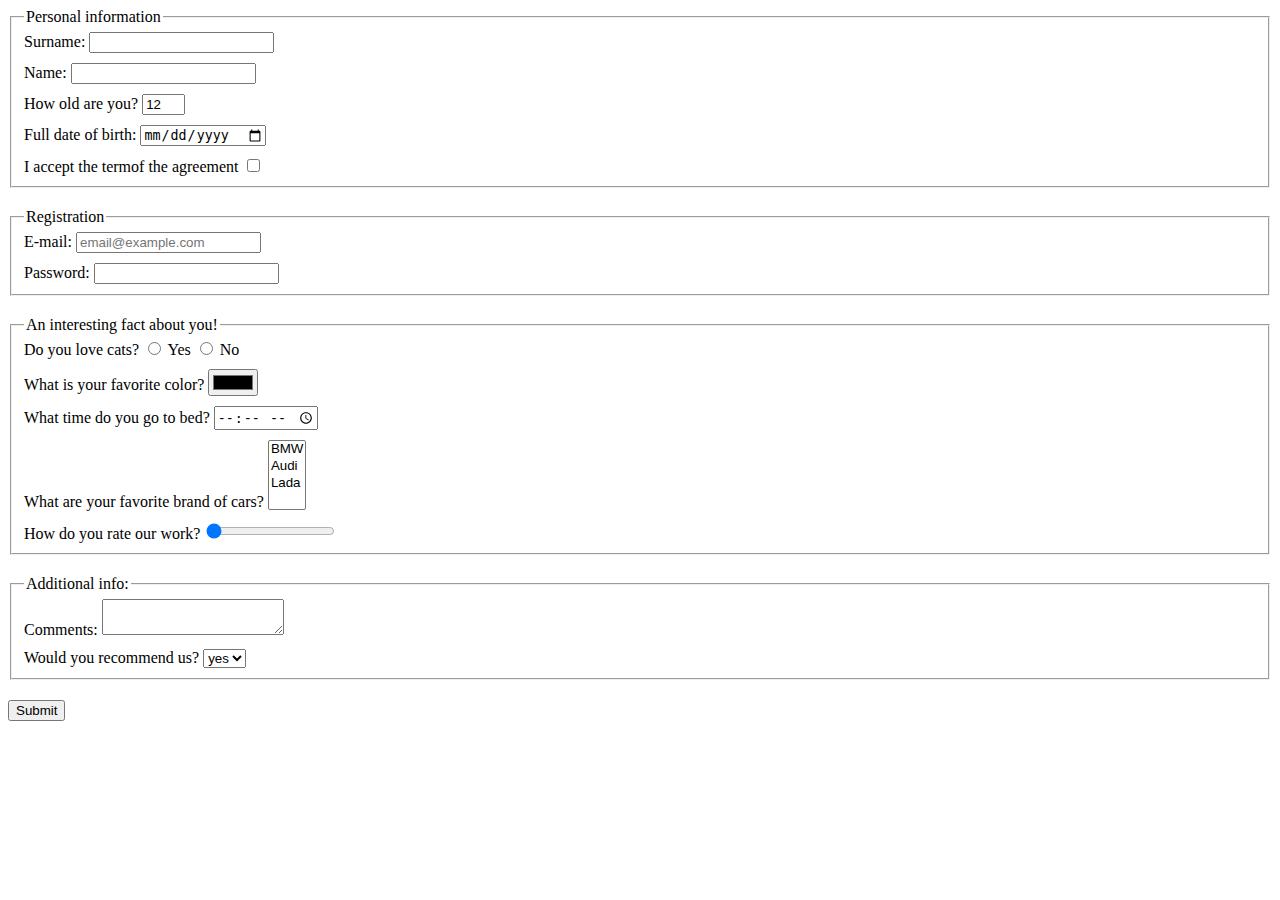
==== index.html @ 094cff1d "Тесты пройдены" ====
<!doctype html>
<html lang="en">
<head>
  <meta charset="UTF-8">
  <meta name="viewport"
        content="width=device-width, user-scalable=no, initial-scale=1.0, maximum-scale=1.0, minimum-scale=1.0">
  <meta http-equiv="X-UA-Compatible" content="ie=edge">
  <title>HTML Form</title>
  <link rel="stylesheet" href="./style.css">
</head>
<body>
  <form action="https://mate-academy-form-lesson.herokuapp.com/create-application" method="post">
    <fieldset>
      <legend>Personal information</legend>
      <label>
        Surname:
        <input type="text" name="Surname" maxlength="10" minlength="2" required autocomplete="off">
      </label>
      <br>
      <label>
        Name:
        <input type="text" name="Name" maxlength="10" minlength="2" required autocomplete="off">
      </label>
      <br>
      <label>
        How old are you?
        <input type="namber" value="12" min="6" max="100" name="age" class="size-input-age">
      </label>
      <br>
      <label>
        Full date of birth:
        <input type="date" name="Full date of birth" value="">
      </label>
      <br>
      <label>
        I accept the termof the agreement
        <input type="checkbox">
      </label>
    </fieldset>
    <fieldset>
      <legend>
        Registration
      </legend>
      <label>
        E-mail:
        <input type="email" name="email" maxlength="35" required placeholder="email@example.com">
      </label>
      <br>
      <label>
        Password:
        <input type="password" minlength="6" required name="password">
      </label>
    </fieldset>
    <fieldset>
      <legend>
        An interesting fact about you!
      </legend>
      <div class="block-radio-cats">
        Do you love cats?
        <label>
          <input type="radio" name="Yes">
          Yes
        </label>
        <label>
          <input type="radio" name="No">
          No
        </label>
      </div>
      <label>
        What is your favorite color?
        <input type="color" name="color" value="#000">
      </label>
      <br>
      <label>
        What time do you go to bed?
        <input type="time" name="sleep time" required>
      </label>
      <br>
      <label>
        What are your favorite brand of cars?
        <select name="cars" multiple>
          <option value="BMW">BMW</option>
          <option value="Audi">Audi</option>
          <option value="Lada">Lada</option>
        </select>
      </label>
      <br>
      <label>
        How do you rate our work?
        <input type="range" name="rate our work" min="0" max="100" value="0">
      </label>
    </fieldset>
    <fieldset>
      <legend>Additional info:</legend>
      <label>
        Comments:
        <textarea name="comments"></textarea>
      </label>
      <br>
      <label>
        Would you recommend us?
        <select name="recomend">
          <option value="Yes">yes</option>
          <option value="No">no</option>
        </select>
      </label>
    </fieldset>
    <button type="submit" name="Submit" onsubmit="onSubmit()">Submit</button>
  </form>
  <script type="text/javascript" src="./main.js"></script>
</body>
</html>
---- style.css ----
fieldset {
  margin-bottom: 20px;
}

label {
  display: inline-block;
  margin-bottom: 10px;
}

.size-input-age {
  width: 35px;
}

fieldset label:last-child {
  margin-bottom: 0;
}
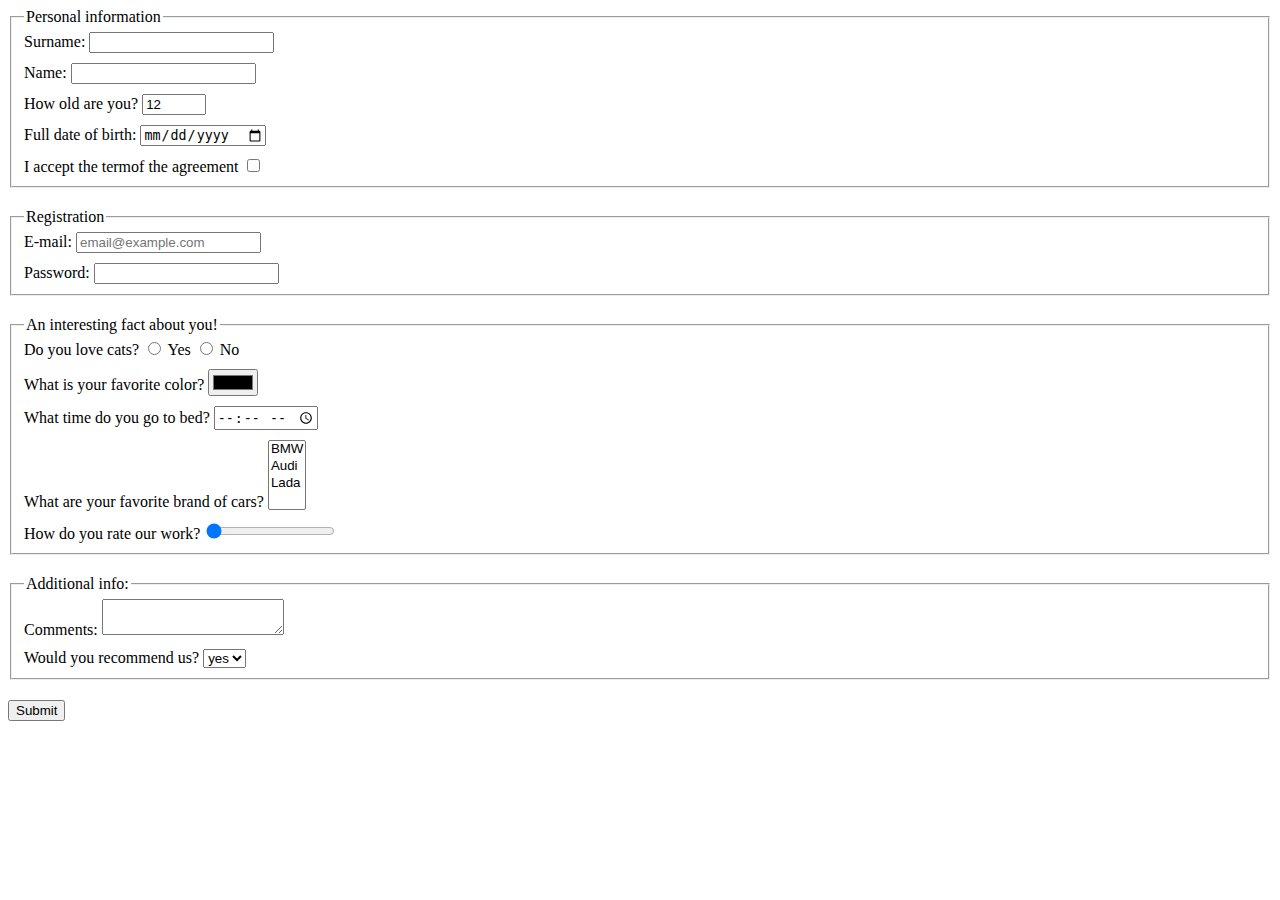
==== commit 9c84cdf1: "fixed" ====
--- a/index.html
+++ b/index.html
@@ -24,7 +24,7 @@
       <br>
       <label>
         How old are you?
-        <input type="namber" value="12" min="6" max="100" name="age" class="size-input-age">
+        <input type="number" value="12" min="6" max="100" name="age" class="size-input-age">
       </label>
       <br>
       <label>
@@ -34,7 +34,7 @@
       <br>
       <label>
         I accept the termof the agreement
-        <input type="checkbox">
+        <input type="checkbox" name="Accept the termof the agreement">
       </label>
     </fieldset>
     <fieldset>
@@ -58,11 +58,11 @@
       <div class="block-radio-cats">
         Do you love cats?
         <label>
-          <input type="radio" name="Yes">
+          <input type="radio" name="love cats" value="yes">
           Yes
         </label>
         <label>
-          <input type="radio" name="No">
+          <input type="radio" name="love cats" value="No">
           No
         </label>
       </div>
--- a/style.css
+++ b/style.css
@@ -7,10 +7,6 @@
   margin-bottom: 10px;
 }
 
-.size-input-age {
-  width: 35px;
-}
-
 fieldset label:last-child {
   margin-bottom: 0;
 }
